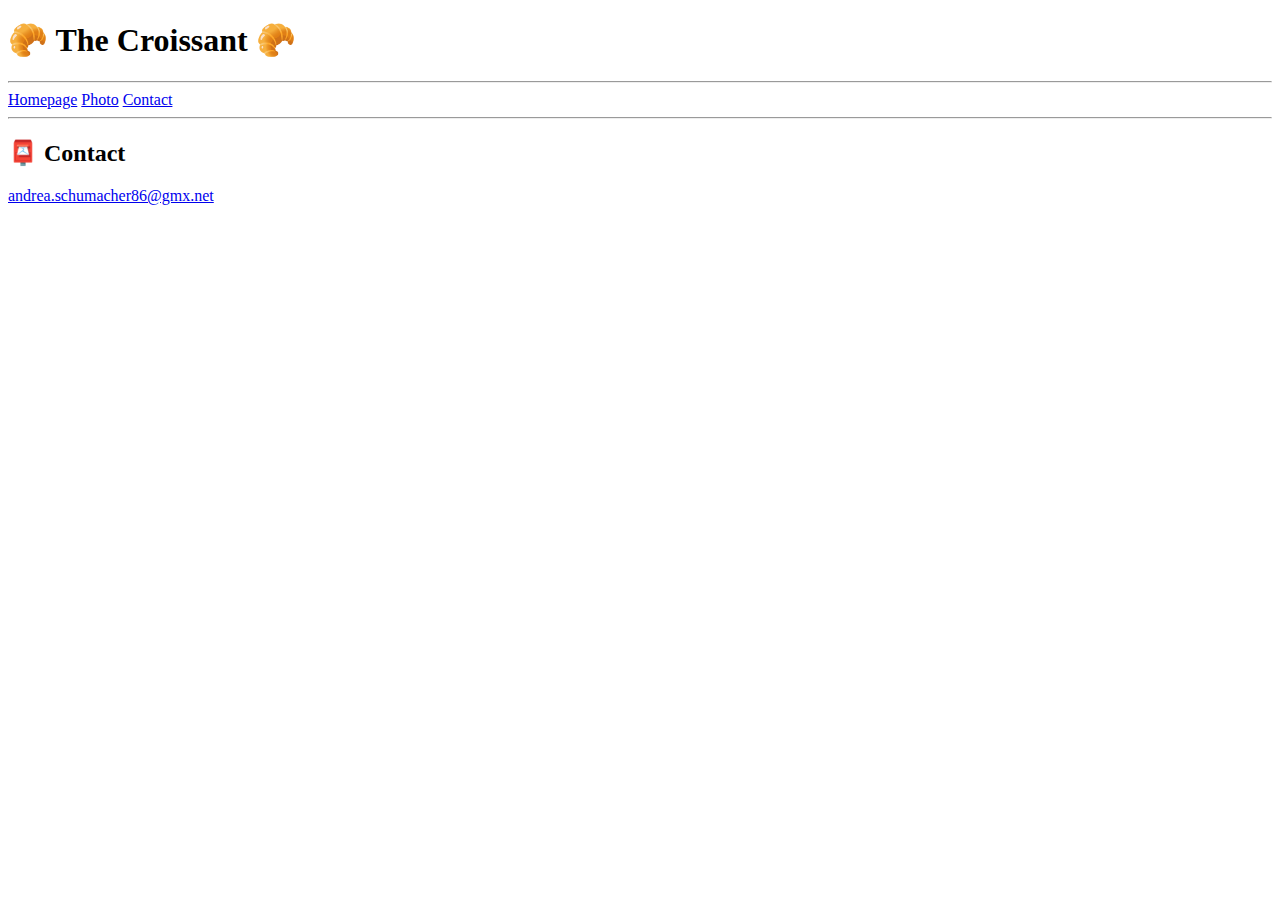
==== contact.html @ 8e10991d "Basic HTML" ====
<!DOCTYPE html>
<html lang="en">

<head>
  <meta charset="UTF-8">
  <meta http-equiv="X-UA-Compatible" content="IE=edge">
  <meta name="viewport" content="width=device-width, initial-scale=1.0">
  <link href="https://cdn.jsdelivr.net/npm/bootstrap@5.3.1/dist/css/bootstrap.min.css" rel="stylesheet"
    integrity="sha384-4bw+/aepP/YC94hEpVNVgiZdgIC5+VKNBQNGCHeKRQN+PtmoHDEXuppvnDJzQIu9" crossorigin="anonymous">
  <link rel="stylesheet" href="/src/style.css">
  <title>Croissant Lesson 5</title>
</head>

<body>
  <h1>🥐 The Croissant 🥐</h1>
  <hr>
  <a href="/">Homepage</a>
  <a href="/photo.html">Photo</a>
  <a href="/contact.html">Contact</a>
  <hr>

  <h2>📮 Contact</h2>
  <a href="mailto:andrea.schumacher86@gmx.net">andrea.schumacher86@gmx.net</a>

</body>

</html>
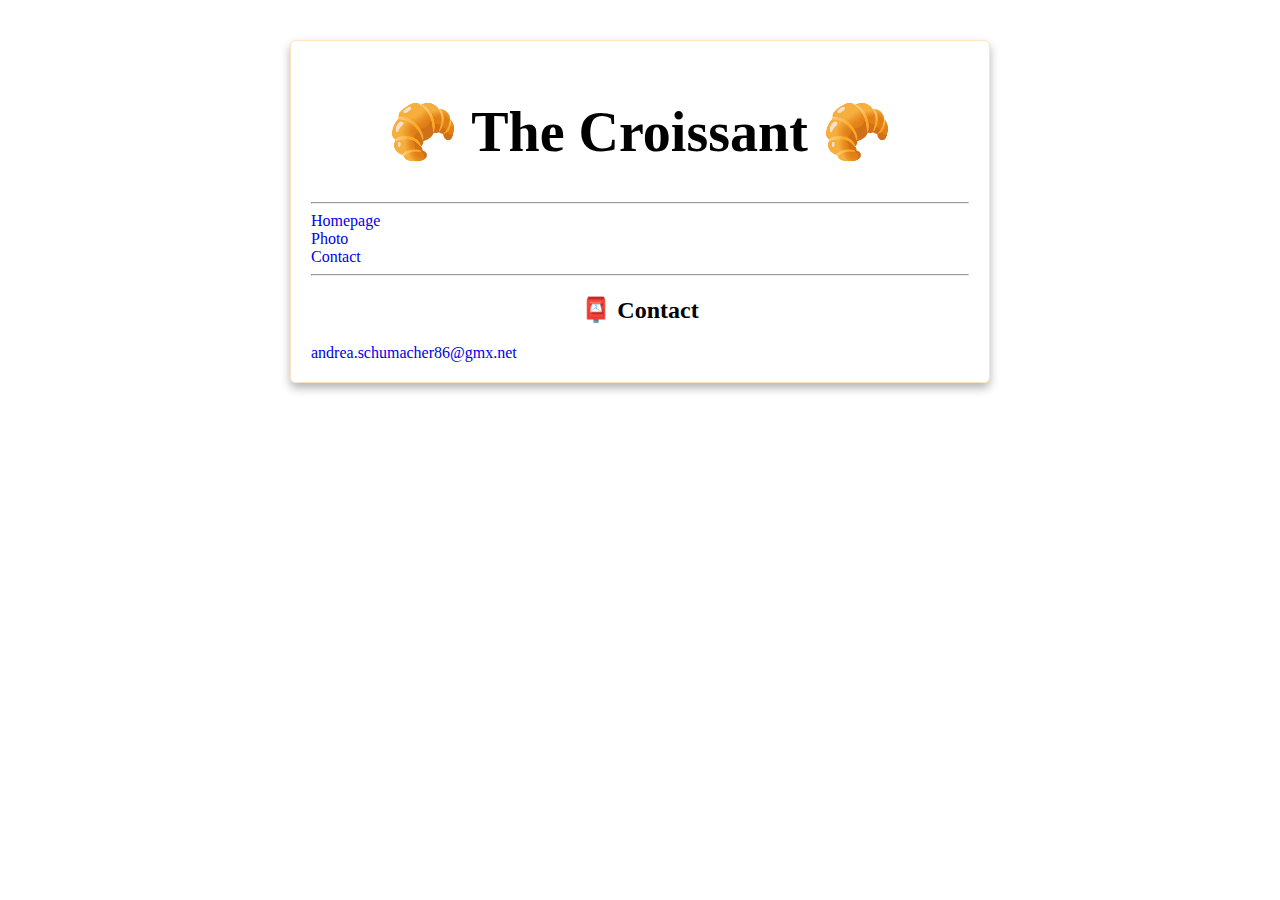
==== commit 048f56ec: "Add some CSS" ====
--- a/contact.html
+++ b/contact.html
@@ -12,16 +12,21 @@
 </head>
 
 <body>
-  <h1>🥐 The Croissant 🥐</h1>
-  <hr>
-  <a href="/">Homepage</a>
-  <a href="/photo.html">Photo</a>
-  <a href="/contact.html">Contact</a>
-  <hr>
+  <div class="container">
+    <h1>🥐 The Croissant 🥐</h1>
+    <hr>
+    <div class="row">
+      <a class="text-center col-sm-4" href="/">Homepage</a>
+      <a class="text-center col-sm-4" href="/photo.html">Photo</a>
+      <a class="text-center col-sm-4" href="/contact.html">Contact</a>
+    </div>
+    <hr>
 
-  <h2>📮 Contact</h2>
-  <a href="mailto:andrea.schumacher86@gmx.net">andrea.schumacher86@gmx.net</a>
-
+    <h2>📮 Contact</h2>
+    <div id="contact" class="text-center">
+      <a href="mailto:andrea.schumacher86@gmx.net" class="email-link"> andrea.schumacher86@gmx.net </a>
+    </div>
+  </div>
 </body>
 
 </html>--- a/src/style.css
+++ b/src/style.css
@@ -0,0 +1,33 @@
+body {
+  display: block;
+  margin: 40px auto;
+  max-width: 700px;
+}
+
+h1,
+h2,
+p {
+  text-align: center;
+}
+
+h1,
+h2 {
+  font-weight: bold;
+}
+
+h1 {
+  font-size: 56px;
+}
+
+a {
+  display: block;
+  margin: 0 auto;
+  text-decoration: none;
+}
+
+.container {
+  padding: 20px;
+  border: 1px solid bisque;
+  border-radius: 6px;
+  box-shadow: 0 5px 10px rgba(0, 0, 0, 0.3);
+}
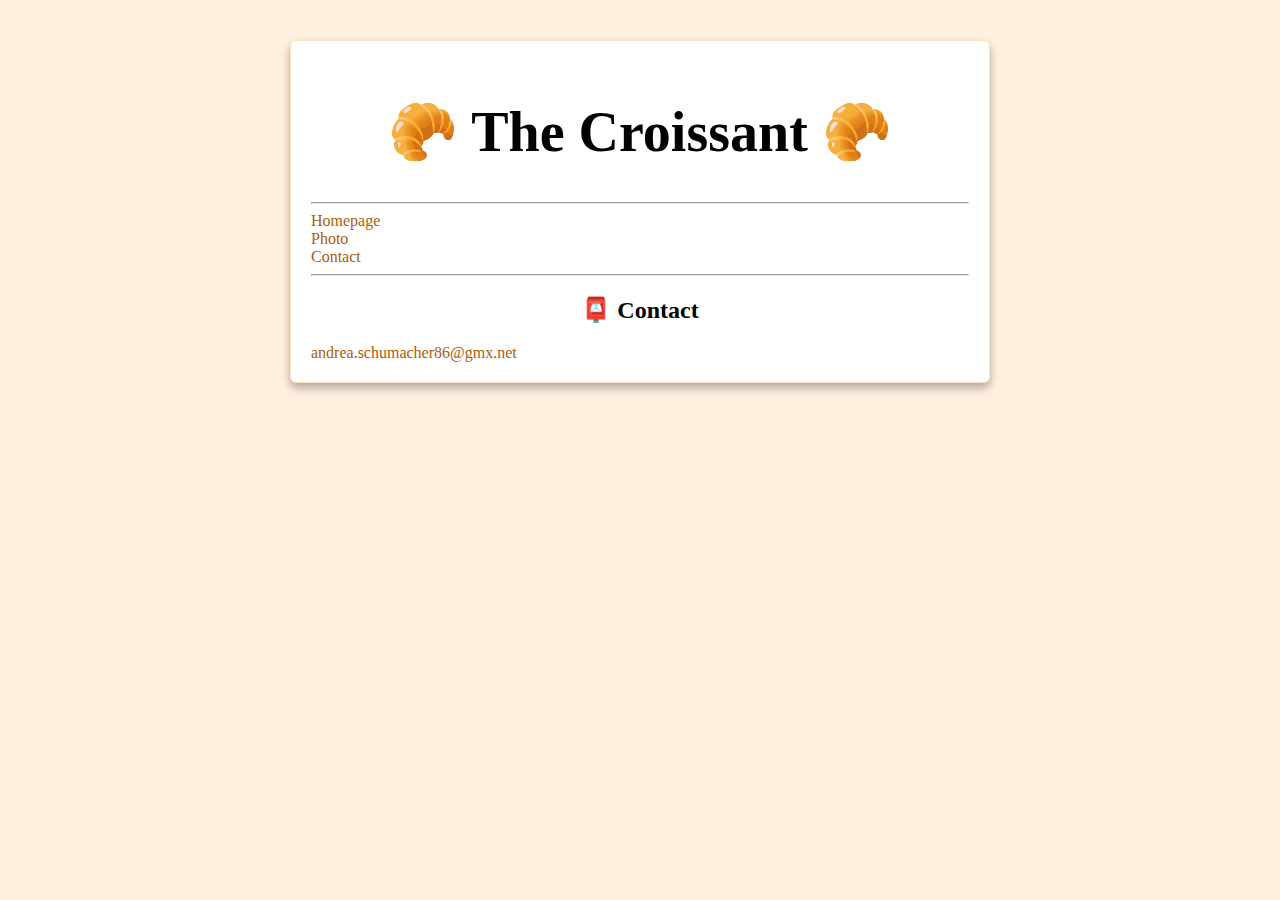
==== commit c4f6d6d8: "change titles" ====
--- a/contact.html
+++ b/contact.html
@@ -8,7 +8,7 @@
   <link href="https://cdn.jsdelivr.net/npm/bootstrap@5.3.1/dist/css/bootstrap.min.css" rel="stylesheet"
     integrity="sha384-4bw+/aepP/YC94hEpVNVgiZdgIC5+VKNBQNGCHeKRQN+PtmoHDEXuppvnDJzQIu9" crossorigin="anonymous">
   <link rel="stylesheet" href="/src/style.css">
-  <title>Croissant Lesson 5</title>
+  <title>Contact – Croissant Lesson 5</title>
 </head>
 
 <body>
--- a/src/style.css
+++ b/src/style.css
@@ -1,4 +1,5 @@
 body {
+  background: rgb(255, 240, 223);
   display: block;
   margin: 40px auto;
   max-width: 700px;
@@ -23,9 +24,19 @@
   display: block;
   margin: 0 auto;
   text-decoration: none;
+  color: rgb(172, 93, 9);
+}
+
+a:hover {
+  text-decoration: underline;
+}
+
+a:visited {
+  color: rgb(147, 147, 147);
 }
 
 .container {
+  background: white;
   padding: 20px;
   border: 1px solid bisque;
   border-radius: 6px;
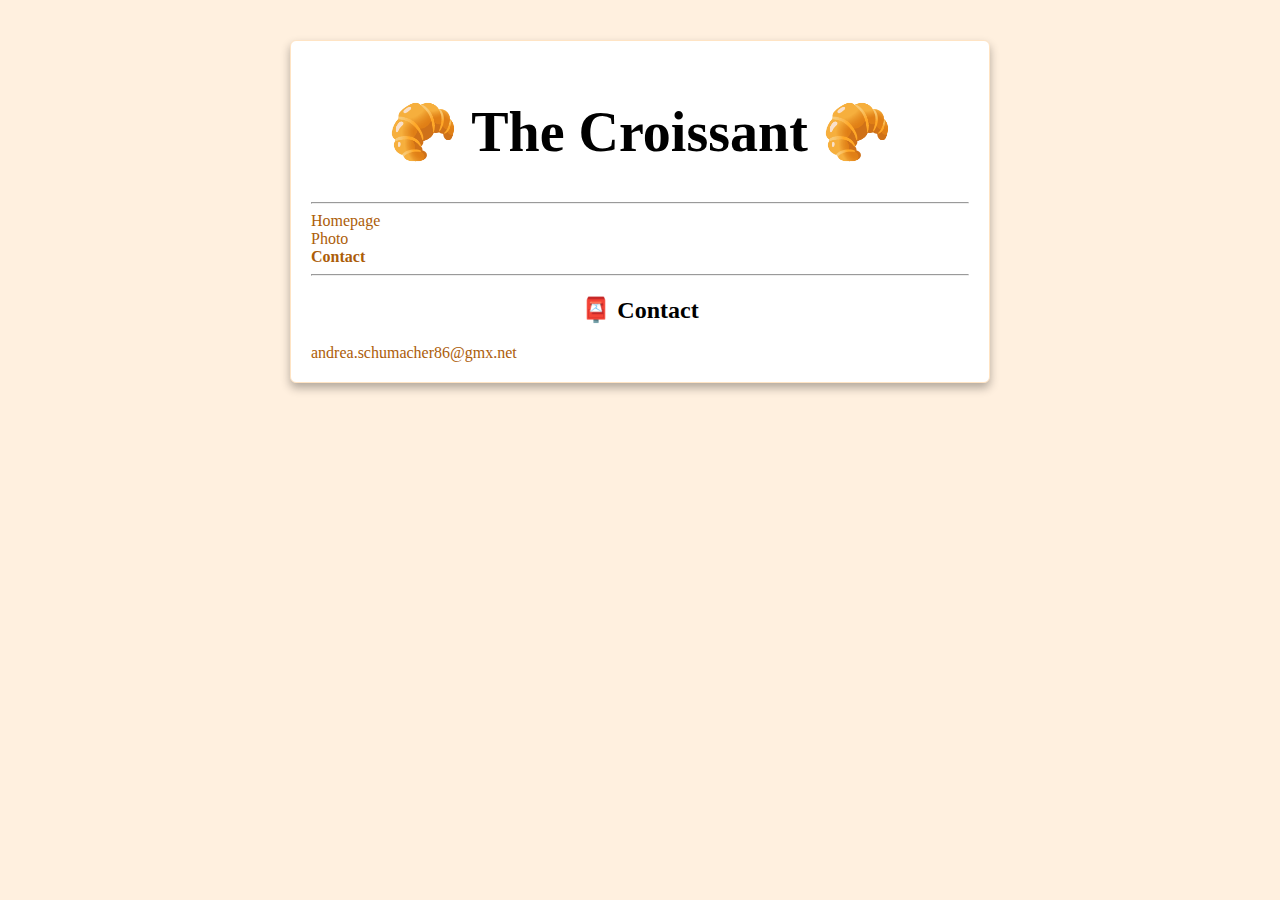
==== commit ce8da450: "SEO nad active Nav" ====
--- a/contact.html
+++ b/contact.html
@@ -3,6 +3,8 @@
 
 <head>
   <meta charset="UTF-8">
+  <meta name="description" content="Learn about the delicousness of Croissants. Who invented them when and where?
+  Order our homemade Croissants to your doorstep">
   <meta http-equiv="X-UA-Compatible" content="IE=edge">
   <meta name="viewport" content="width=device-width, initial-scale=1.0">
   <link href="https://cdn.jsdelivr.net/npm/bootstrap@5.3.1/dist/css/bootstrap.min.css" rel="stylesheet"
@@ -16,9 +18,9 @@
     <h1>🥐 The Croissant 🥐</h1>
     <hr>
     <div class="row">
-      <a class="text-center col-sm-4" href="/">Homepage</a>
-      <a class="text-center col-sm-4" href="/photo.html">Photo</a>
-      <a class="text-center col-sm-4" href="/contact.html">Contact</a>
+      <a class="text-center col-sm-4" href="/" title="Croissants Home">Homepage</a>
+      <a class="text-center col-sm-4" href="/photo.html" title="Croissants Picture">Photo</a>
+      <a class="text-center col-sm-4 active" href="/contact.html" title="Croissants Contact">Contact</a>
     </div>
     <hr>
 
--- a/src/style.css
+++ b/src/style.css
@@ -35,6 +35,10 @@
   color: rgb(147, 147, 147);
 }
 
+.active {
+  font-weight: bold;
+}
+
 .container {
   background: white;
   padding: 20px;
